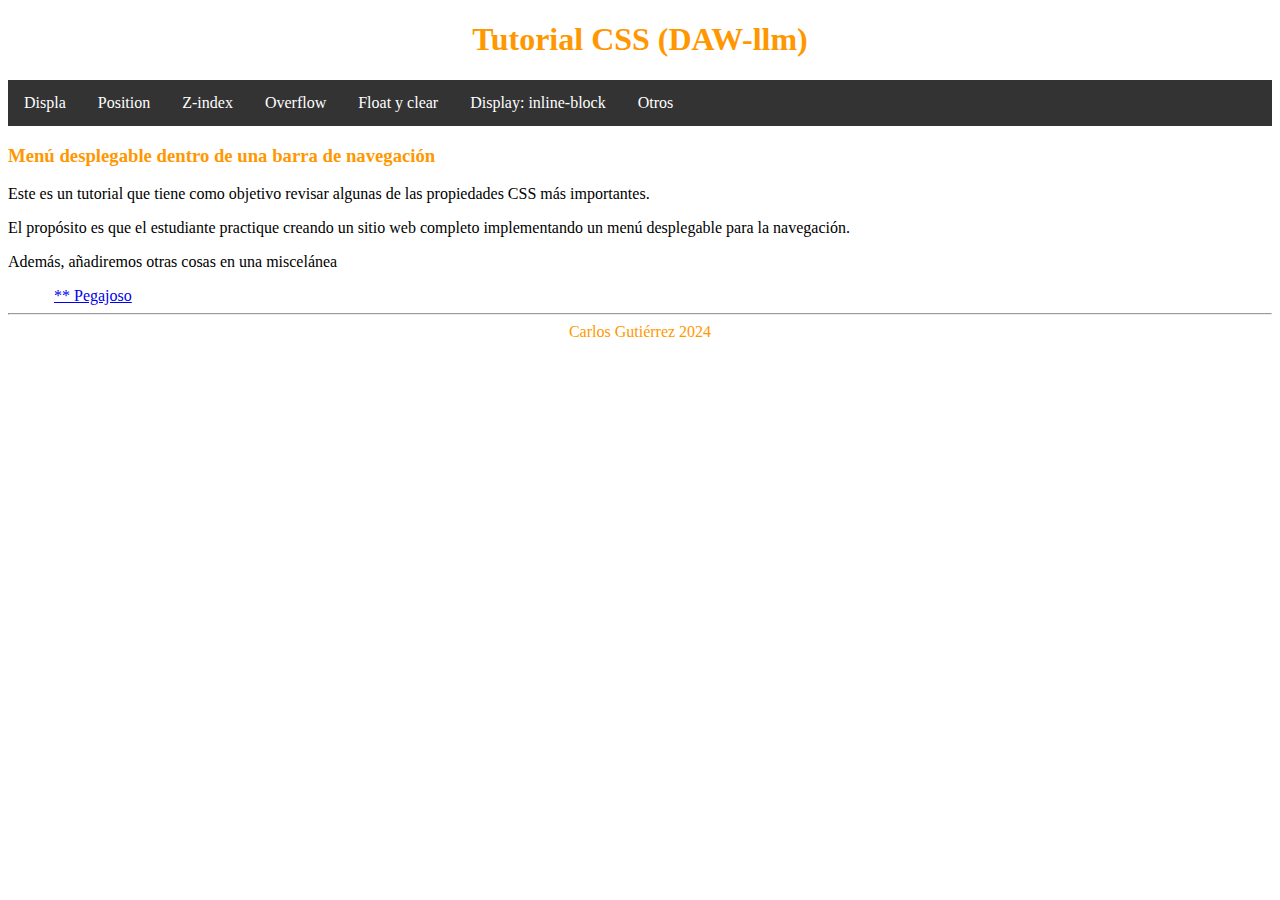
==== z-index.html @ 3fe8006e "Add files via upload" ====
<!DOCTYPE html>
<html>

<head>
    <meta name="viewport" content="width=device-width, initial-scale=1.0">
    <link rel="stylesheet" href="css/style.css">
</head>

<body>
<h1 class="cap">
Tutorial CSS (DAW-llm)
</h1>

<ul>
  <li><a href="display.html">Displa</a></li>
  <li><a href="position.html">Position</a></li>
  <li><a href="z-index.html">Z-index</a></li>
  <li><a href="overflow.html">Overflow</a></li>
  <li class="dropdown">
    <a href="javascript:void(0)" class="dropbtn">Float y clear</a>
    <div class="dropdown-content">
      <a href="float.html">Float</a>
      <a href="clear.html">Clear</a>
      <a href="examples.html">Float examples</a>
    </div>
   </li>
   <li><a href="inline.html">Display: inline-block</a></li>
  <li class="dropdown">
    <a href="javascript:void(0)" class="dropbtn">Otros</a>
    <div class="dropdown-content">
      <a href="combinators.html">Combinators</a>
      <a href="p-classes.html">Pseudo-classes</a>
      <a href="p-elements.html">Pseudo-elements</a>
    </div>
   </li>
</ul>

<h3>Menú desplegable dentro de una barra de navegación</h3>
<p>Este es un tutorial que tiene como objetivo revisar algunas de las propiedades CSS más importantes.</p>
<p>El propósito es que el estudiante practique creando un sitio web completo implementando un menú desplegable para la navegación.</p>
<p>Además, añadiremos otras cosas en una miscelánea</p>

<a href="enganxos/enganxos.html" style="margin:30px;"> ** Pegajoso</a><br> 

<div class="peu">
<hr>
Carlos Gutiérrez 2024 

</body>
</html>
---- css/style.css ----
* {
  font-family: "sans-serif";
}

.cap, .peu {
  color: #ff9800; 
  text-align: center;
  
}

h2, h3 {
  color: #ff9800; 
}

pre {
  margin: 35px;
  font-size: 16px;
  display: block;
  font-family: monospace;
  background-color: #eee;
}

ul {
  list-style-type: none;
  margin: 0;
  padding: 0;
  overflow: hidden;
  background-color: #333;
}

li {
  float: left;
}

li a, .dropbtn {
  display: inline-block;
  color: white;
  text-align: center;
  padding: 14px 16px;
  text-decoration: none;
}

li a:hover, .dropdown:hover .dropbtn {
  background-color: #ff9800;
}

li.dropdown {
  display: inline-block;
}

.dropdown-content {
  display: none;
  position: absolute;
  background-color: #f9f9f9;
  min-width: 160px;
  box-shadow: 0px 8px 16px 0px rgba(0,0,0,0.2);
  z-index: 1;
}

.dropdown-content a {
  color: black;
  padding: 12px 16px;
  text-decoration: none;
  display: block;
  text-align: left;
}

.dropdown-content a:hover {
  background-color: #f1f1f1;
}

.dropdown:hover .dropdown-content {
  display: block;
}

a {
  padding: 10px 16px;
}
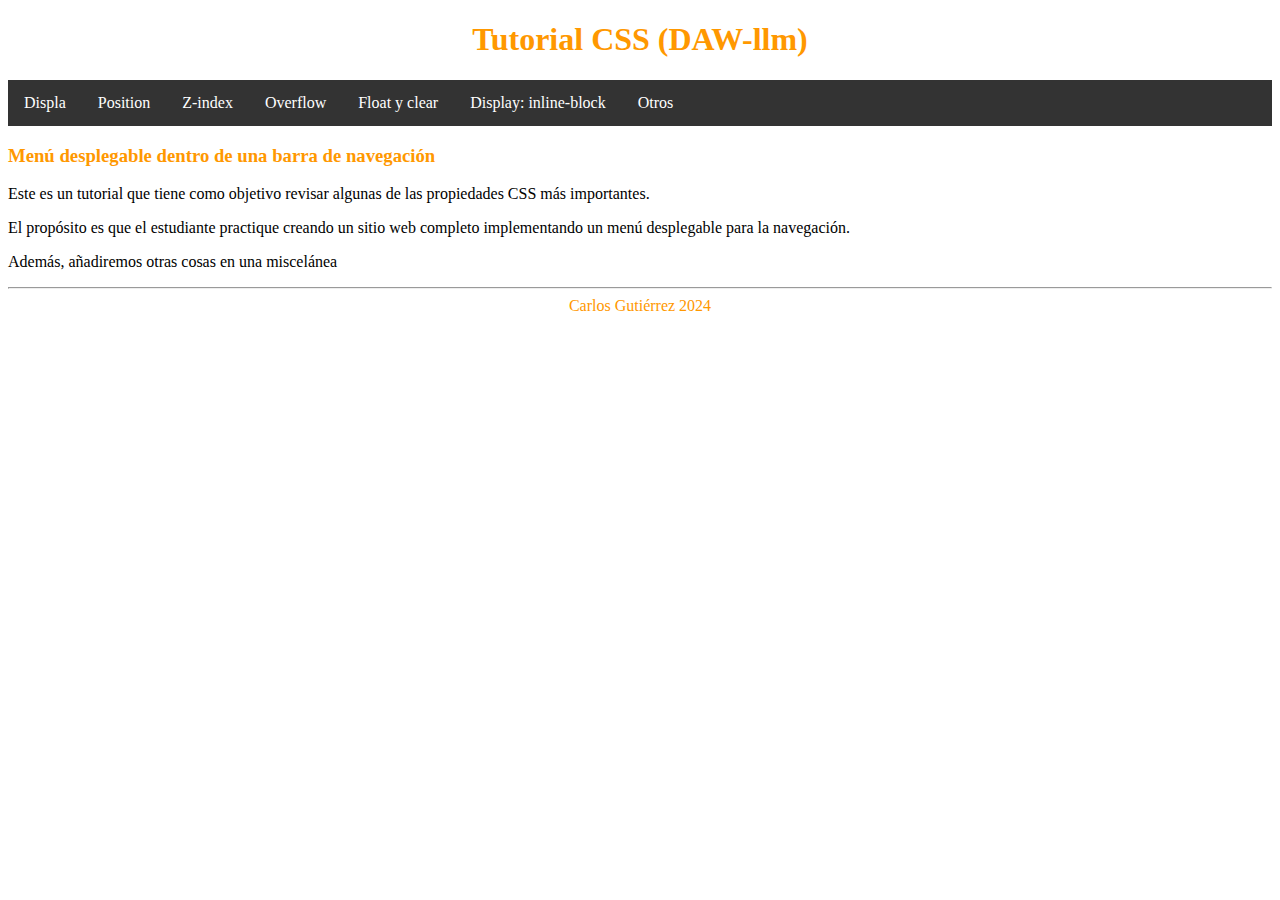
==== commit 24c5d890: "Add files via upload" ====
--- a/z-index.html
+++ b/z-index.html
@@ -40,7 +40,7 @@
 <p>El propósito es que el estudiante practique creando un sitio web completo implementando un menú desplegable para la navegación.</p>
 <p>Además, añadiremos otras cosas en una miscelánea</p>
 
-<a href="enganxos/enganxos.html" style="margin:30px;"> ** Pegajoso</a><br> 
+
 
 <div class="peu">
 <hr>
